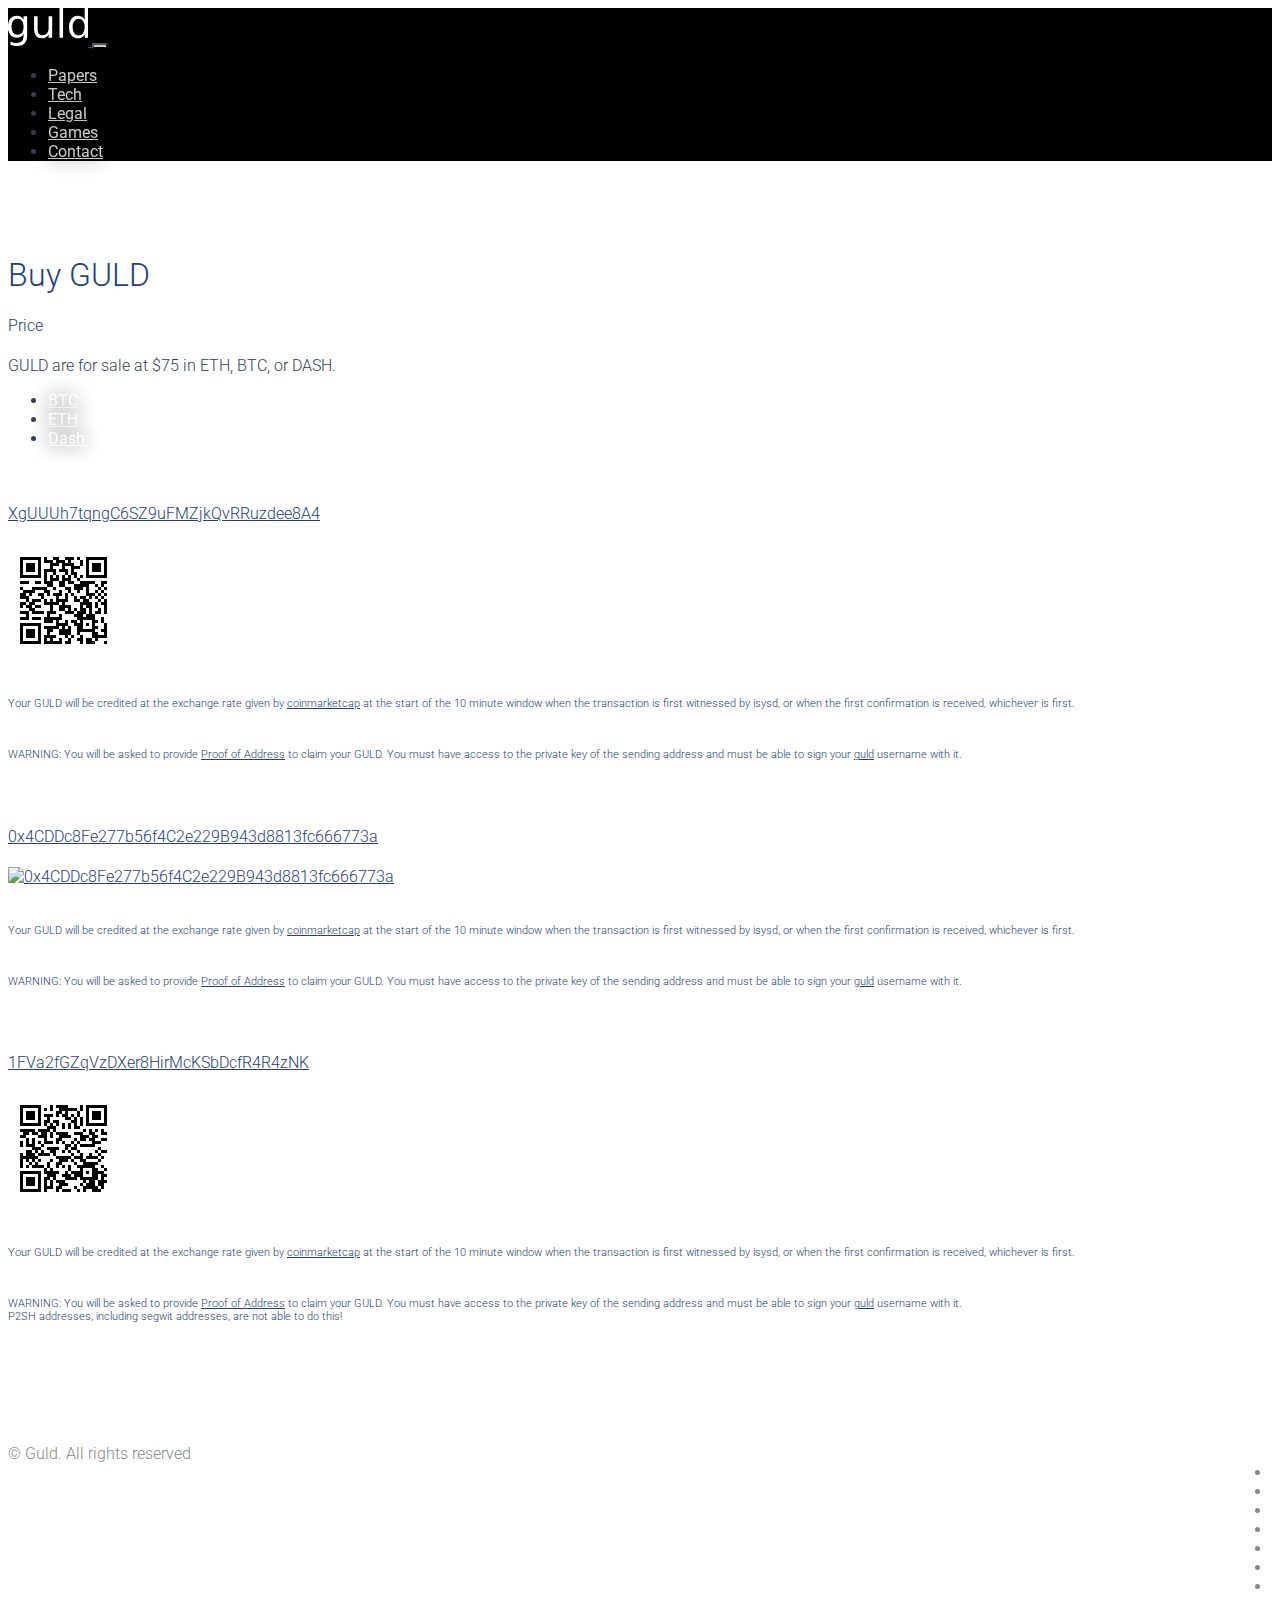
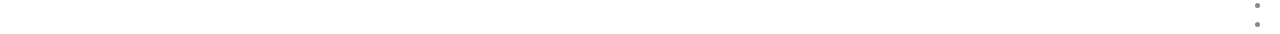
==== buy.html @ cb51aef7 "draft buy" ====
<!doctype html>
<html>

<head>
    <meta charset="utf-8">
    <meta http-equiv="X-UA-Compatible" content="IE=edge">
    <meta name="viewport" content="width=device-width, initial-scale=1">
    <!-- The above 3 meta tags *must* come first in the head; any other head content must come *after* these tags -->
    <title>Guld</title>

    <meta property="og:url" content="https://guld.io" />
    <meta property="og:image" content="http://guld.io/img/og.jpg" />
    <meta property="og:title" content="Guld Consortium" />
    <meta property="og:description" content="A new decentralized internet" />

    <!-- favicon -->
    <link rel="icon" href="img/favicon.png">
    <meta name="theme-color" content="#000000">

    <!-- web-fonts -->
    <link href='https://fonts.googleapis.com/css?family=Roboto:100,300,400,700,500' rel='stylesheet' type='text/css'>
    <link rel="stylesheet" href="https://use.fontawesome.com/releases/v5.2.0/css/all.css" integrity="sha384-hWVjflwFxL6sNzntih27bfxkr27PmbbK/iSvJ+a4+0owXq79v+lsFkW54bOGbiDQ" crossorigin="anonymous">

    <!-- bootstrap -->
    <link rel="stylesheet" href="https://maxcdn.bootstrapcdn.com/bootstrap/4.0.0-beta.2/css/bootstrap.min.css" integrity="sha384-PsH8R72JQ3SOdhVi3uxftmaW6Vc51MKb0q5P2rRUpPvrszuE4W1povHYgTpBfshb" crossorigin="anonymous">

    <!-- style css -->
    <link href="css/style.css" rel="stylesheet">

    <!-- HTML5 shiv and Respond.js for IE8 support of HTML5 elements and media queries -->
    <!-- WARNING: Respond.js doesn't work if you view the page via file:// -->
    <!--[if lt IE 9]>
    <script src="https://oss.maxcdn.com/html5shiv/3.7.2/html5shiv.min.js"></script>
    <script src="https://oss.maxcdn.com/respond/1.4.2/respond.min.js"></script>
    <![endif]-->

    <!-- chrome app -->
    <!-- <link rel="chrome-webstore-item" href="https://chrome.google.com/webstore/detail/fggohbjlmjldccoelobkepngbkkebefi"> -->
</head>

<body id="page-top" data-spy="scroll" data-target=".navbar" data-offset="70">
    <nav class="navbar sticky-top navbar-expand-sm navbar-light">
        <a class="navbar-brand" href="#page-top">
            <img id="logo" src="img/logo.svg" class="img-responsive" alt="Guld">
        </a>
        <button class="navbar-toggler" type="button" data-toggle="collapse" data-target="#navbarNav" aria-controls="navbarNav" aria-expanded="false" aria-label="Toggle navigation">
	    <span class="navbar-toggler-icon"></span>
	   </button>
        <div class="collapse navbar-collapse" id="navbarNav">
            <ul class="navbar-nav ml-auto">
                <li class="nav-item">
                    <a class="nav-link" href="https://guld.info">Papers</a>
                </li>
                <li class="nav-item">
                    <a class="nav-link" href="https://guld.tech">Tech</a>
                </li>
                <li class="nav-item">
                    <a class="nav-link" href="https://guld.legal">Legal</a>
                </li>
                <li class="nav-item">
                    <a class="nav-link" href="https://guld.gg">Games</a>
                </li>
                <!--                <li class="nav-item">
		    <a class="nav-link" href="#section-about">About</a>
		</li>   
		<li class="nav-item">
		    <a class="nav-link" href="#section-erc20">GULD ERC20</a>
		</li>                             
	       <li class="nav-item">
		    <a class="nav-link" href="#section-team">Team</a>
		</li>-->
                <li class="nav-item">
                    <a class="nav-link" href="#section-contact">Contact</a>
                </li>
            </ul>
        </div>
    </nav>

    <div class="container-fluid">

        <section id="section-buy" class="section-wrapper mf">
            <div class="container">

                <div class="row row-offcanvas row-offcanvas-left">
                    <div class="col">
                        <h1>Buy GULD</h1>
                        <h4 id="price" data-toggle="tooltip">Price</h4>
                        <p>GULD are for sale at $75 in ETH, BTC, or DASH.</p>

                        <ul class="nav nav-tabs">
                            <li class="nav-item">
                                <a class="nav-link active show" data-toggle="tab" href="#buywbtc">BTC</a>
                            </li>
                            <li class="nav-item">
                                <a class="nav-link" data-toggle="tab" href="#buyweth">ETH</a>
                            </li>
                            <li class="nav-item">
                                <a class="nav-link" data-toggle="tab" href="#buywdash">Dash</a>
                            </li>
                        </ul>
                        <div id="myTabContent" class="tab-content">
                            <div class="tab-pane fade" id="buywdash">
                                <br>
                                <div class="card bg-secondary">
                                    <a href="dash://XgUUUh7tqngC6SZ9uFMZjkQvRRuzdee8A4">
                                        <div class="card-block">
                                            <h4 class="card-title">XgUUUh7tqngC6SZ9uFMZjkQvRRuzdee8A4</h4>
                                        </div>
                                        <div class="text-center mt-3">
                                            <img src="img/dash.png" alt="XgUUUh7tqngC6SZ9uFMZjkQvRRuzdee8A4" class="card-img-top">
                                        </div>
                                    </a>
                                    <div class="card-block">
                                        <h6 class="card-title alert-success"><br>Your GULD will be credited at the exchange rate given by <a href="https://coinmarketcap.com" target="_blank">coinmarketcap</a> at the start of the 10 minute window when the transaction is first witnessed by isysd, or when the first confirmation is received, whichever is first.</h6>
                                        <h6 class="card-title alert-danger"><br>WARNING: You will be asked to provide <a href="proof-of-address.html">Proof of Address</a> to claim your GULD. You must have access to the private key of the sending address and must be able to sign your <a href="https://guld.io">guld</a> username with it.</h6>
                                    </div>
                                </div>
                            </div>
                            <div class="tab-pane fade" id="buyweth">
                                <br>
                                <div class="card bg-secondary">
                                    <a href="ethereum://0x4CDDc8Fe277b56f4C2e229B943d8813fc666773a">
                                        <div class="card-block">
                                            <h4 class="card-title">0x4CDDc8Fe277b56f4C2e229B943d8813fc666773a</h4>
                                        </div>
                                        <div class="text-center mt-3">
                                            <img src="img/eth.png" alt="0x4CDDc8Fe277b56f4C2e229B943d8813fc666773a" class="card-img-top">
                                        </div>
                                    </a>
                                    <div class="card-block">
                                        <h6 class="card-title alert-success"><br>Your GULD will be credited at the exchange rate given by <a href="https://coinmarketcap.com" target="_blank">coinmarketcap</a> at the start of the 10 minute window when the transaction is first witnessed by isysd, or when the first confirmation is received, whichever is first.</h6>
                                        <h6 class="card-title alert-danger"><br>WARNING: You will be asked to provide <a href="proof-of-address.html">Proof of Address</a> to claim your GULD. You must have access to the private key of the sending address and must be able to sign your <a href="https://guld.io">guld</a> username with it.</h6>
                                    </div>
                                </div>
                            </div>
                            <div class="tab-pane fade active show" id="buywbtc">
                                <br>
                                <div class="card bg-secondary">
                                    <a href="bitcoin://1FVa2fGZqVzDXer8HirMcKSbDcfR4R4zNK">
                                        <div class="card-block">
                                            <h4 class="card-title">1FVa2fGZqVzDXer8HirMcKSbDcfR4R4zNK</h4>
                                        </div>
                                        <div class="text-center mt-3">
                                            <img src="img/btc.png" alt="1FVa2fGZqVzDXer8HirMcKSbDcfR4R4zNK" class="card-img-top">
                                        </div>
                                    </a>
                                    <div class="card-block">
                                        <h6 class="card-title alert-success"><br>Your GULD will be credited at the exchange rate given by <a href="https://coinmarketcap.com" target="_blank">coinmarketcap</a> at the start of the 10 minute window when the transaction is first witnessed by isysd, or when the first confirmation is received, whichever is first.</h6>
                                        <h6 class="card-title alert-danger"><br>WARNING: You will be asked to provide <a href="proof-of-address.html">Proof of Address</a> to claim your GULD. You must have access to the private key of the sending address and must be able to sign your <a href="https://guld.io">guld</a> username with it.<br>P2SH addresses, including segwit addresses, are not able to do this!</h6>
                                    </div>
                                </div>
                            </div>
                        </div>
                    </div>
                </div>
        </section>

        <footer class="footer">
            <div class="row">
                <div class="col-12">
                    <div class="copytext">&copy; Guld. All rights reserved</div>
                    <ul class="list-inline enhance">
                        <li class="list-inline-item">
                            <a href="https://t.me/guldblocktree">
                                <i class="fab fa-telegram-plane"></i>
                            </a>
                        </li>
                        <li class="list-inline-item">
                            <a href="https://github.com/guldcoin">
                                <i class="fab fa-github"></i>
                            </a>
                        </li>
                        <li class="list-inline-item">
                            <a href="https://bitbucket.org/guld">
                                <i class="fab fa-bitbucket"></i>
                            </a>
                        </li>
                        <li class="list-inline-item">
                            <a href="https://www.facebook.com/guldblocktree">
                                <i class="fab fa-facebook-f"></i>
                            </a>
                        </li>
                        <li class="list-inline-item">
                            <a href="https://twitter.com/guldcoin">
                                <i class="fab fa-twitter"></i>
                            </a>
                        </li>
                        <li class="list-inline-item">
                            <a href="https://www.reddit.com/r/guldblocktree/">
                                <i class="fab fa-reddit"></i>
                            </a>
                        </li>
                        <li class="list-inline-item">
                            <a href="https://www.youtube.com/channel/UClVwx_qNPp1UmQEjabZWK5A">
                                <i class="fab fa-youtube"></i>
                            </a>
                        </li>
                        <li class="list-inline-item">
                            <a href="https://www.twitch.tv/guldblocktree">
                                <i class="fab fa-twitch"></i>
                            </a>
                        </li>
                        <li class="list-inline-item">
                            <a href="https://www.instagram.com/guld.io/">
                                <i class="fab fa-instagram"></i>
                            </a>
                        </li>
                    </ul>
                </div>
            </div>
        </footer>
        <!-- .footer -->
    </div>

    <!-- jquery -->
    <script src="js/jquery-2.1.4.min.js"></script>
    <script src="https://cdnjs.cloudflare.com/ajax/libs/popper.js/1.12.3/umd/popper.min.js" integrity="sha384-vFJXuSJphROIrBnz7yo7oB41mKfc8JzQZiCq4NCceLEaO4IHwicKwpJf9c9IpFgh" crossorigin="anonymous"></script>
    <script src="https://maxcdn.bootstrapcdn.com/bootstrap/4.0.0-beta.2/js/bootstrap.min.js" integrity="sha384-alpBpkh1PFOepccYVYDB4do5UnbKysX5WZXm3XxPqe5iKTfUKjNkCk9SaVuEZflJ" crossorigin="anonymous"></script>
    <!-- javascript -->
    <script src="https://cdnjs.cloudflare.com/ajax/libs/prefixfree/1.0.7/prefixfree.min.js"></script>
    <script defer src="https://use.fontawesome.com/releases/v5.0.2/js/all.js"></script>
    <script src="js/script.js"></script>
    <!-- global site tag (gtag.js) - google analytics -->
    <script async src="https://www.googletagmanager.com/gtag/js?id=UA-114107562-1"></script>
    <script>
        window.dataLayer = window.dataLayer || [];
        function gtag() {
            dataLayer.push(arguments);
        }
        gtag('js', new Date());
        gtag('config', 'UA-114107562-1');
    </script>
</body>

</html>
---- css/style.css ----
/*
Template Name: GuldIO
Description: HTML5 / CSS3 One Page
Version: 1.0
Author: Chriss Mejía & Rio Myers
Website: https://chrissmejia.com & https://riomyers.com
*/
body {
    font-family: 'Roboto', sans-serif;
    color: #353e55;
    font-weight: 300;
}

h1,h2,h3,h4,h5,h6 {
    color: #264175;
    font-weight: 300;
}

h3 {
    margin-bottom: 1rem;
}

.btn-primary {
    color: #fff;
    background-color: #274175;
    border-color: #3b4a5a;
}

a {
    color: #274175;
}
a:hover{text-decoration: none;}

#section-gw a {
	color: #000;
	font-weight: bold;
}

#section-gw a:hover {color: #274175;}

#section-gw span{color: darkblue;}

.btn:hover{cursor: pointer;}

.btn:focus{box-shadow: none;}

.mf{margin-top: 7px;}

pre {
	background-color: #f7f7f7;
	box-shadow: 0 2px 4px rgba(0,0,0,.15),0 0 3px rgba(0,0,0,.15);
	padding: .99em;
	overflow-x: auto;
	white-space: pre;
	font-size: .95em;
	line-height: 1.8em;
}


code{
	background-color: #f7f7f7;
	padding: .2em;	
}

span.typed-cursor {
    font-size: 4.4rem;
    color: #fff;
    animation: blink-animation 1s steps(3, start) infinite;
}

@keyframes blink-animation {
    to {
        visibility: hidden;
    }
}

.header {
	height: 100vh;
	min-height: 100%;
    width: 100%;
    z-index: 9;
    margin-top: -4rem;
    background: url("../img/bg.png") no-repeat center center fixed;
    background-color: #000;
}

.guld{    
	height: 10rem;
    margin: 2rem 0 1.4rem;
}

.navbar {
    background: url("../img/bg.png") no-repeat center center fixed;
    background-color: #000;
}

.navbar-light .navbar-toggler {
    background: rgba(251, 251, 251, 0.8);
}

.navbar #logo {
    width: 5rem;
}

.header #ico {
    opacity: 0.9;
    height: 10rem;
    display: block;
    margin: 0 auto;
}

.header .text {
    color: #fff;
    font-size: 2rem;
    margin-bottom: 2rem;
    text-shadow: 0 0 10px rgba(0, 0, 0, 0.8);
}

.header .description {
    color: #fff;
    font-size: 1.4rem;
    margin: 2rem 0 1.4rem 0;
    text-shadow: 0 0 10px rgba(0, 0, 0, 0.8);
}

.header #welcome {
	position: absolute;
	top: 50%;
	left: 50%;
	transform: translate(-50%, -50%);	
    text-align: center;
}

.header #welcome .btn {
    color: #ffffff;
    background-color: initial;
    border-color: #ffffff;
}

#social {
    position: absolute;
    bottom: 0;
    width: 100%;
    text-align: center;
}

#social a {
    font-size: 1.6rem;
    width: 3rem;
    height: 3rem;
    display: inline-flex;
    border: 2px #ababab solid;
    border-radius: 50%;
    margin: 1rem;
    padding: 0.6rem;
    color: #ababab;
    top: 0;
    position: relative;
    animation: social-show 1s;
}

#social a:hover,
#social a:active {
    color: #d1d1d1;
    border: 2px #d1d1d1 solid;
}

@keyframes social-show {
    from {
        top: 8rem;
        opacity: 0;
    }
    to {
        top: 0;
        opacity: 1;
    }
}

#social #telegram {
    padding: 0.6rem 0.5rem;
}

#social #facebook {
    padding: 0.6rem 0.9rem;
}

#read_seminar {
    margin-top: 4rem;
}

.seminar-countdown {
    text-align: center;
    font-size: 2rem;
    color: #fff;
    font-weight: 400;
    opacity: 0.9;
    height: 4rem;
    display: inline-block;
}

.seminar-countdown .time {
    border-radius: 5px;
    box-shadow: 0 0 10px 0 rgba(0, 0, 0, 0.5);
    display: inline-block;
    text-align: center;
    position: relative;
    height: 8rem;
    width: 6rem;
    perspective: 479px;
    backface-visibility: hidden;
    transform: translateZ(0);
    transform: translate3d(0, 0, 0);
}

.seminar-countdown .count {
    background: #202020;
    color: #f8f8f8;
    display: block;
    font-family: 'Oswald', sans-serif;
    font-size: 3.3rem;
    line-height: 2.4em;
    overflow: hidden;
    position: absolute;
    text-align: center;
    text-shadow: 0 0 10px rgba(0, 0, 0, 0.8);
    top: 0;
    width: 100%;
    transform: translateZ(0);
    transform-style: flat;
}

.seminar-countdown .count.top {
    border-top: 1px solid rgba(255, 255, 255, 0.2);
    border-bottom: 1px solid rgba(255, 255, 255, 0.1);
    border-radius: 5px 5px 0 0;
    height: 50%;
    transform-origin: 50% 100%;
}

.seminar-countdown .count.bottom {
    background-image: linear-gradient(rgba(255, 255, 255, 0.1), transparent);
    border-top: 1px solid #000;
    border-bottom: 1px solid #000;
    border-radius: 0 0 5px 5px;
    line-height: 0;
    height: 50%;
    top: 50%;
    transform-origin: 50% 0;
}

.seminar-countdown {
    color: #fff;
    font-weight: 400;
    margin-bottom: 11rem;
}

.seminar-countdown h1 {
    color: #fff;
    text-shadow: 0 0 10px rgba(0, 0, 0, 0.8);
}

.seminar-countdown .label {
    font-weight: 500;
    text-shadow: 0 1px 0 #010101;
    margin-top: 5px;
    display: block;
    position: absolute;
    top: 8rem;
    width: 100%;
    color: #fff;
}

/* Animation start */
.seminar-countdown .count.curr.top {
    transform: rotateX(0deg);
    z-index: 3;
}

.seminar-countdown .count.next.bottom {
    transform: rotateX(90deg);
    z-index: 2;
}

/* Animation end */
.seminar-countdown .flip .count.curr.top {
    transition: all 250ms ease-in-out;
    transform: rotateX(-90deg);
}

.seminar-countdown .flip .count.next.bottom {
    transition: all 250ms ease-in-out 250ms;
    transform: rotateX(0deg);
}

a.nav-link {
    color: #fff !important;
    font-weight: 400;
    text-shadow: 0 0 20px #000000;
    opacity: 0.8;
}

.navbar-light .navbar-nav .active>.nav-link,
.navbar-light .navbar-nav .nav-link.active,
.navbar-light .navbar-nav .nav-link.show,
.navbar-light .navbar-nav .show>.nav-link {
    color: #fff;
    font-weight: 500;
    opacity: 1;
}

.section-title h1 {
    margin: 0 0 3rem 0;
    text-align: center;
    font-size: 2.6rem;
    line-height: 1.2em;
    font-weight: 300;
}

.gray-bg {
    background-color: #f0f1f3;
    border-top: 1px solid #eeeeee;
    border-bottom: 1px solid #eeeeee;
}

.container-fluid {
    padding: 0;
    margin: -0.4rem 0 0 0;
}

section {
    padding: 4rem 0;
}

.team {
    text-align: center;
}

.team .thumbnail {
    padding: 0;
    background-color: transparent;
    border: 0;
    margin-bottom: 2rem;
}

.team .thumbnail a:hover {
    text-decoration: none;
}

.team .thumbnail .website {
    display: none;
}

.team .thumbnail:hover .website {
    display: block;
}

.team .thumbnail .website .title {
    display: block;
}

.team .thumbnail:hover .title {
    display: none;
}

.thumbnail img {
    object-fit: cover;
    height: 10rem;
    width: 10rem;
    border-radius: 50%;
}

.thumbnail h3 {
    font-size: 16px;
    font-weight: bold;
    text-transform: uppercase;
    padding: 10px 0;
}

.thumbnail h3 small {
    font-size: 0.8rem;
    margin: 0.4rem 0;
    color: #888;
    display: block;
    font-weight: normal;
}

.team .thumbnail h3 a {
    font-size: 0.6rem;
    color: #C0C0C0;
}

.list-group {
    width: 100%;
    padding: 0 1rem;
}

.list-group button span {
    float: right;
}

.badge-primary {
    border: #c5c5c5 1px solid;
    color: #c5c5c5;
    font-weight: 400;
    background: none;
}

#section-network img {
    height: 3rem;
    margin: 3rem;
}

#section-contact {
    text-align: center;
}

#section-contact form {
    display: inline-block;
}

#section-seminar h1 {
    margin: 0 0 1rem 0;
}

#section-seminar b {
    font-weight: 500;
}

#section-seminar p {
    margin-bottom: 0.4rem;
}

#section-seminar #seminar-description {
    margin: 0 0 1.4rem 0;
}

#section-seminar .schedule ul {
    padding: 0 2rem 0 0;
    border-right: 2px solid #ddd;
}

#section-seminar .schedule ul li {
    list-style-type: none;
    position: relative;
    margin: 0 auto;
    padding-top: 1.9rem;
}

#section-seminar .schedule ul li:first-child {
    padding-top: 0;
}

#section-seminar .schedule ul li .mu-single-event {
    background-color: #fff;
    box-shadow: 0 0 16px 0 rgba(32, 32, 47, 0.16);
    position: relative;
    top: 0;
    width: 100%;
    padding: 1rem;
    text-align: left;
}

#section-seminar .schedule ul li .mu-single-event::before {
    content: '';
    position: absolute;
    top: 23px;
    width: 0;
    height: 0;
    right: -15px;
    border-style: solid;
    border-width: 8px 0 8px 16px;
    border-color: transparent transparent transparent #fff;
}

#section-seminar .schedule ul li .mu-event-time::after {
    content: '';
    position: absolute;
    right: -3.6rem;
    top: 1.2rem;
    transform: translateX(-50%);
    height: 24px;
    width: 24px;
    border-radius: 50%;
    background: #ddd;
}

#section-seminar .schedule ul li .mu-event-time {
    color: #367bc7;
    text-align: right;
    font-weight: 600;
}

#section-seminar .schedule ul li .topic {
    text-align: right;
    font-weight: 400;
    color: #586171;
}

#section-seminar .clarify {
    font-size: 0.8rem;
}

#section-seminar .details {
    padding-left: 1.4rem;
}

#section-seminar .thumbnail img {
    height: 6rem;
    width: 6rem;
    margin-right: 2rem;
}

#section-seminar .thumbnail .caption {
    display: inline-block;
    top: 0.7rem;
    position: relative;
}

.footer {
    padding: 2rem 0;
    font-size: 1rem;
    color: #888888;
}

.footer ul {
    margin: 0;
    float: right;
}

.footer .row {
    margin: 0;
}

:root {
    --msg-content-height: 16.75rem;
    --msg-spacing: 1rem;
    --msg1-height: 2.5rem;
    --msg2-height: 2rem;
    --msg3-height: 2.5rem;
    --msg4-height: 2rem;
    --msg5-height: 2rem;
    --msg6-height: 2.25rem;
}

.msg {
    padding: 0.6rem;
    border-radius: 0.4rem;
}

.msg-send {
    position: absolute;
    animation-iteration-count: 1;
    animation-duration: 8s;
    animation-fill-mode: forwards;
    background-color: #828483;
    color: white;
    text-align: left;
    margin-right: 64px;
}

.msg-send::after {
    content: "";
    background: url("../img/ico_gai.png");
    width: 44px;
    height: 44px;
    display: block;
    position: absolute;
    top: 0;
    right: -3.4rem;
}

.msg-receive {
    position: absolute;
    animation-iteration-count: 1;
    animation-duration: 8s;
    background-color: #3b8fab;
    color: #ffffff;
    animation-fill-mode: forwards;
    text-align: right;
    margin-left: 64px;
}

.msg-receive::before {
    content: "";
    background: url("../img/ico_user.png");
    width: 44px;
    height: 44px;
    display: block;
    position: absolute;
    top: 0;
    left: -3.4rem;
}

.msg-container {
    width: 100%;
    max-width: 28em;
    position: relative;
    margin: 0 auto;
}

.msg-content {
    height: var(--msg-content-height);
}

/*Animation Names*/

#msg1 {
    animation-name: msg1;
}

#msg2 {
    animation-name: msg2;
}

#msg3 {
    animation-name: msg3;
}

#msg4 {
    animation-name: msg4;
}

#msg5 {
    animation-name: msg5;
}

#msg6 {
    animation-name: msg6;
}

/*Key Frames*/

@keyframes msg1 {
    0% {
        top: calc(var(--msg-content-height) - var(--msg1-height));
        left: -4em;
        transform: scale(0);
    }
    5% {
        top: calc(var(--msg-content-height) - var(--msg1-height));
        left: 0;
        transform: scale(1);
    }
    12% {
        top: calc(var(--msg-content-height) - var(--msg1-height));
    }
    17% {
        top: calc(var(--msg-content-height) - var(--msg1-height) - var(--msg-spacing) - var(--msg2-height));
    }
    30% {
        top: calc(var(--msg-content-height) - var(--msg1-height) - var(--msg-spacing) - var(--msg2-height));
    }
    35% {
        top: calc(var(--msg-content-height) - var(--msg1-height) - var(--msg-spacing) - var(--msg2-height) - var(--msg-spacing) - var(--msg3-height));
    }
    49% {
        top: calc(var(--msg-content-height) - var(--msg1-height) - var(--msg-spacing) - var(--msg2-height) - var(--msg-spacing) - var(--msg3-height));
    }
    54% {
        top: calc(var(--msg-content-height) - var(--msg1-height) - var(--msg-spacing) - var(--msg2-height) - var(--msg-spacing) - var(--msg3-height) - var(--msg-spacing) - var(--msg4-height));
    }
    70% {
        top: calc(var(--msg-content-height) - var(--msg1-height) - var(--msg-spacing) - var(--msg2-height) - var(--msg-spacing) - var(--msg3-height) - var(--msg-spacing) - var(--msg4-height));
    }
    75% {
        top: calc(var(--msg-content-height) - var(--msg1-height) - var(--msg-spacing) - var(--msg2-height) - var(--msg-spacing) - var(--msg3-height) - var(--msg-spacing) - var(--msg4-height) - var(--msg-spacing) - var(--msg5-height));
    }
    95% {
        top: calc(var(--msg-content-height) - var(--msg1-height) - var(--msg-spacing) - var(--msg2-height) - var(--msg-spacing) - var(--msg3-height) - var(--msg-spacing) - var(--msg4-height) - var(--msg-spacing) - var(--msg5-height));
    }
    100% {
        top: 0;
        left: 0;
    }
}

@keyframes msg2 {
    0% {
        top: calc(var(--msg-content-height) - var(--msg2-height));
        right: 0;
        transform: scale(0);
        opacity: 0;
    }
    12% {
        top: calc(var(--msg-content-height) - var(--msg2-height));
        right: -4em;
        transform: scale(0);
    }
    17% {
        top: calc(var(--msg-content-height) - var(--msg2-height));
        right: 0;
        transform: scale(1);
        opacity: 1;
    }
    30% {
        top: calc(var(--msg-content-height) - var(--msg2-height));
    }
    35% {
        top: calc(var(--msg-content-height) - var(--msg2-height) - var(--msg-spacing) - var(--msg3-height));
    }
    49% {
        top: calc(var(--msg-content-height) - var(--msg2-height) - var(--msg-spacing) - var(--msg3-height));
    }
    54% {
        top: calc(var(--msg-content-height) - var(--msg2-height) - var(--msg-spacing) - var(--msg3-height) - var(--msg-spacing) - var(--msg4-height));
    }
    70% {
        top: calc(var(--msg-content-height) - var(--msg2-height) - var(--msg-spacing) - var(--msg3-height) - var(--msg-spacing) - var(--msg4-height));
    }
    75% {
        top: calc(var(--msg-content-height) - var(--msg2-height) - var(--msg-spacing) - var(--msg3-height) - var(--msg-spacing) - var(--msg4-height) - var(--msg-spacing) - var(--msg5-height));
        right: 0;
    }
    95% {
        top: calc(var(--msg-content-height) - var(--msg2-height) - var(--msg-spacing) - var(--msg3-height) - var(--msg-spacing) - var(--msg4-height) - var(--msg-spacing) - var(--msg5-height));
    }
    100% {
        top: calc(var(--msg-content-height) - var(--msg2-height) - var(--msg-spacing) - var(--msg3-height) - var(--msg-spacing) - var(--msg4-height) - var(--msg-spacing) - var(--msg5-height) - var(--msg-spacing) - var(--msg6-height));
        right: 0;
    }
}

@keyframes msg3 {
    0% {
        top: calc(var(--msg-content-height) - var(--msg3-height));
        left: -4em;
        opacity: 0;
        transform: scale(0);
    }
    30% {
        top: calc(var(--msg-content-height) - var(--msg3-height));
        opacity: 0;
        transform: scale(0);
    }
    35% {
        top: calc(var(--msg-content-height) - var(--msg3-height));
        left: 0;
        transform: scale(1);
        opacity: 1;
    }
    49% {
        top: calc(var(--msg-content-height) - var(--msg3-height));
    }
    54% {
        top: calc(var(--msg-content-height) - var(--msg3-height) - var(--msg-spacing) - var(--msg4-height));
    }
    70% {
        top: calc(var(--msg-content-height) - var(--msg3-height) - var(--msg-spacing) - var(--msg4-height));
    }
    75% {
        top: calc(var(--msg-content-height) - var(--msg3-height) - var(--msg-spacing) - var(--msg4-height) - var(--msg-spacing) - var(--msg5-height));
        left: 0;
    }
    95% {
        top: calc(var(--msg-content-height) - var(--msg3-height) - var(--msg-spacing) - var(--msg4-height) - var(--msg-spacing) - var(--msg5-height));
    }
    100% {
        top: calc(var(--msg-content-height) - var(--msg3-height) - var(--msg-spacing) - var(--msg4-height) - var(--msg-spacing) - var(--msg5-height) - var(--msg-spacing) - var(--msg6-height));
        left: 0;
    }
}

@keyframes msg4 {
    0% {
        top: calc(var(--msg-content-height) - var(--msg4-height));
        right: -4em;
        opacity: 0;
        transform: scale(0);
    }
    49% {
        top: calc(var(--msg-content-height) - var(--msg4-height));
        right: -4em;
        opacity: 0;
        transform: scale(0);
    }
    54% {
        top: calc(var(--msg-content-height) - var(--msg4-height));
        right: 0;
        transform: scale(1);
        opacity: 1;
    }
    70% {
        top: calc(var(--msg-content-height) - var(--msg4-height));
    }
    75% {
        top: calc(var(--msg-content-height) - var(--msg4-height) - var(--msg-spacing) - var(--msg5-height));
        right: 0;
    }
    95% {
        top: calc(var(--msg-content-height) - var(--msg4-height) - var(--msg-spacing) - var(--msg5-height));
    }
    100% {
        top: calc(var(--msg-content-height) - var(--msg4-height) - var(--msg-spacing) - var(--msg5-height) - var(--msg-spacing) - var(--msg6-height));
        right: 0;
    }
}

@keyframes msg5 {
    0% {
        top: calc(var(--msg-content-height) - var(--msg5-height));
        left: -4em;
        opacity: 0;
        transform: scale(0);
    }
    70% {
        top: calc(var(--msg-content-height) - var(--msg5-height));
        left: -4em;
        opacity: 0;
        transform: scale(0);
    }
    75% {
        top: calc(var(--msg-content-height) - var(--msg5-height));
        left: 0;
        transform: scale(1);
        opacity: 1;
    }
    95% {
        top: calc(var(--msg-content-height) - var(--msg5-height));
    }
    100% {
        top: calc(var(--msg-content-height) - var(--msg5-height) - var(--msg-spacing) - var(--msg6-height));
        left: 0;
        transform: scale(1);
        opacity: 1;
    }
}

@keyframes msg6 {
    0% {
        top: calc(var(--msg-content-height) - var(--msg6-height));
        right: -4em;
        opacity: 0;
        transform: scale(0);
    }
    95% {
        top: calc(var(--msg-content-height) - var(--msg6-height));
        right: 0;
        opacity: 0;
        transform: scale(0);
    }
    100% {
        top: calc(var(--msg-content-height) - var(--msg6-height));
        right: 0em;
        opacity: 1;
        transform: scale(1);
    }
}

@media screen and (max-width: 48em) {
	#section-network img {margin: 2rem;}
    #read_seminar {
        margin-top: 3rem;
    }
    .seminar-countdown .time {
        height: 7rem;
        width: 5rem;
    }
    .seminar-countdown .count {
        font-size: 2.4rem;
        line-height: 7rem
    }
    .seminar-countdown .label {
        font-size: 0.8em;
        top: 7.4rem;
    }
}

@media screen and (max-width: 28rem) {
    .header .text {
        font-size: 2rem;
    }
    .header .description {
        font-size: 1rem;
    }
    .section-title h1 {
        font-size: 2rem;
        margin: 0 0 2rem 0;
    }
    #team {
        margin-bottom: -3rem;
    }
    .badge {
        display: none !important;
    }
    #section-network img {
        margin: 0 2rem 3rem;
        width: 8rem;
        height: auto;
    }
}

@media screen and (max-width: 23.4rem) {
    .seminar-countdown .time {
        height: 70px;
        width: 48px;
    }
    .seminar-countdown .count {
        font-size: 1.5em;
        line-height: 70px;
    }
    .seminar-countdown .label {
        font-size: 0.8em;
        top: 72px;
}
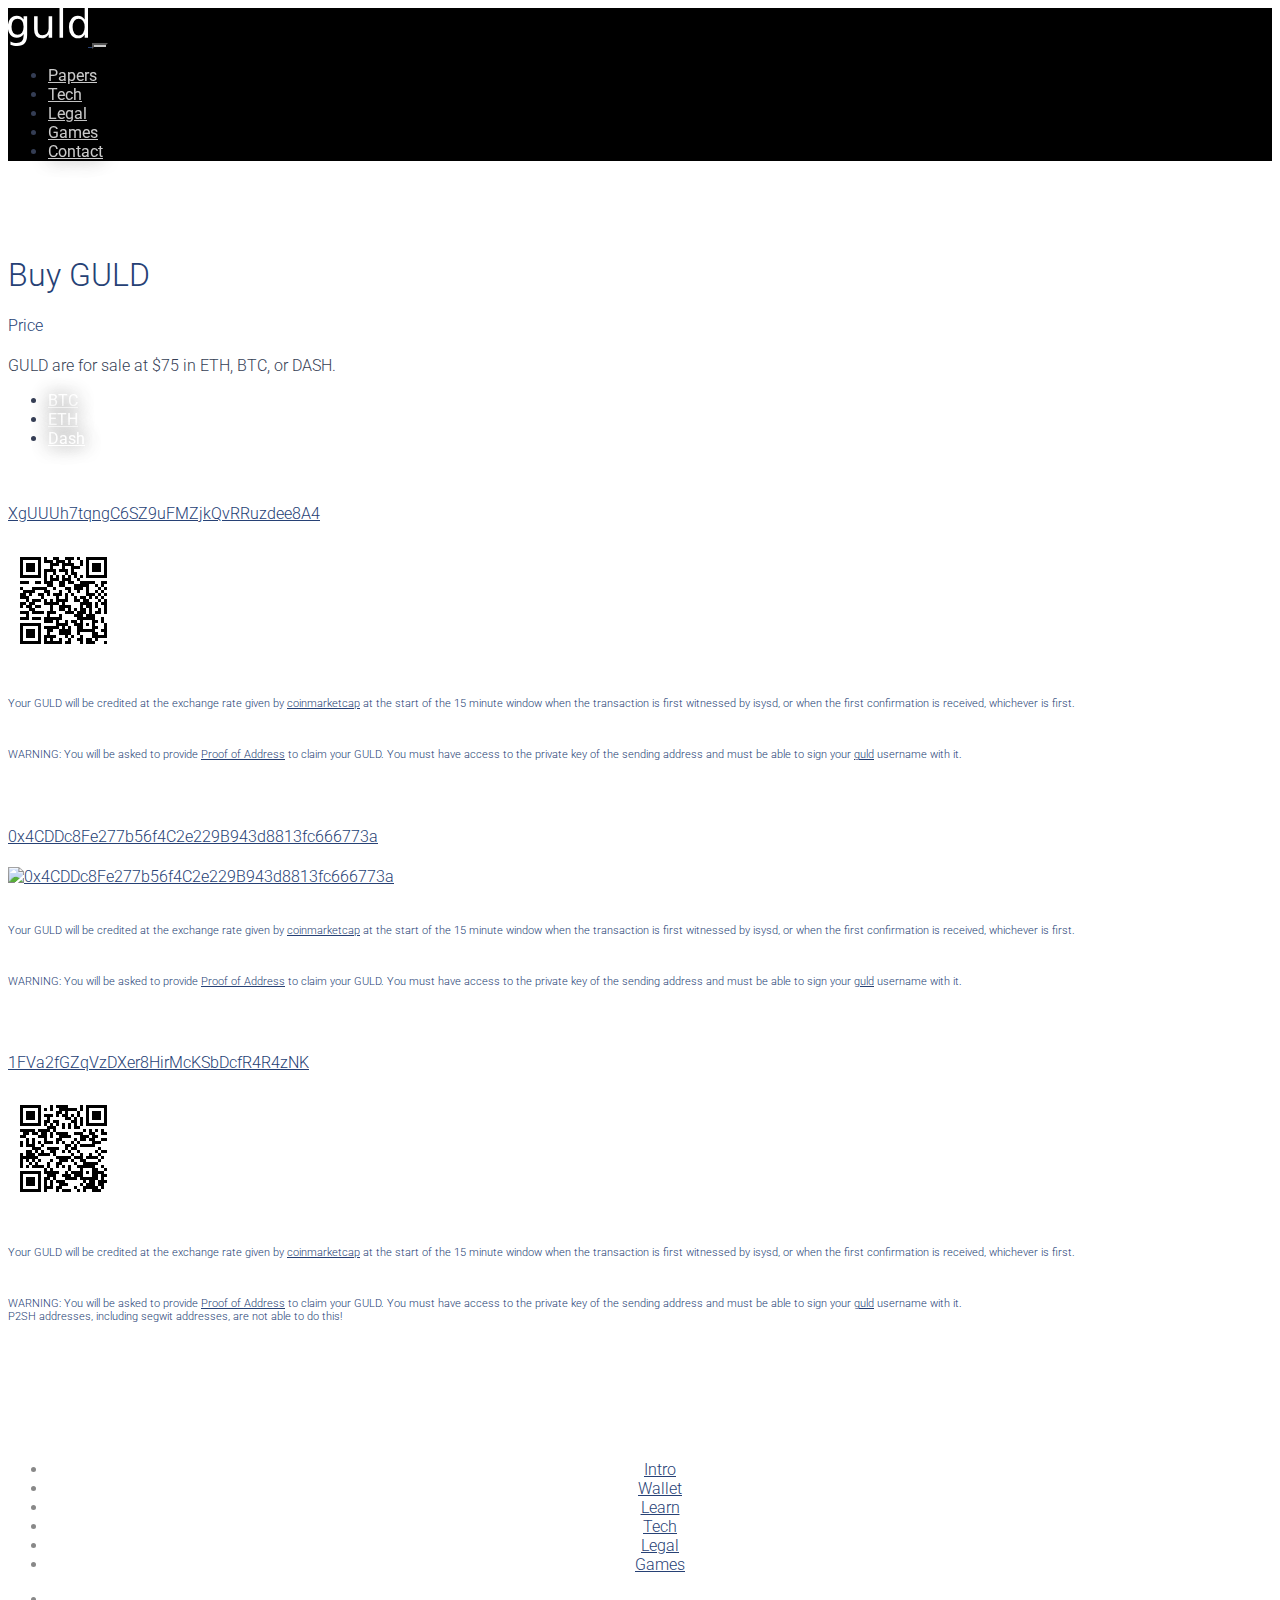
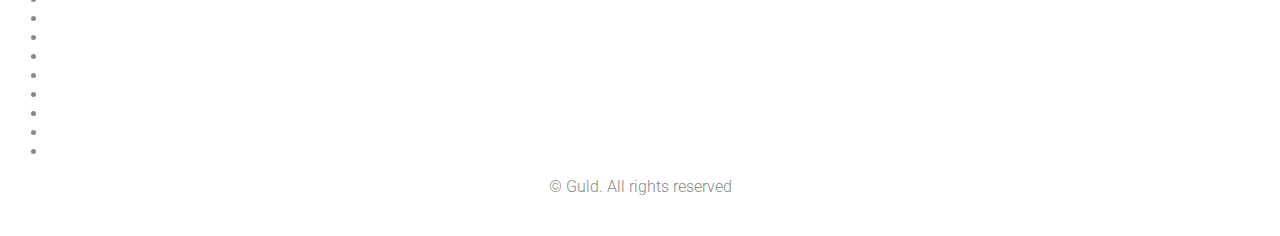
==== commit 877a999c: "no instagram" ====
--- a/buy.html
+++ b/buy.html
@@ -5,7 +5,6 @@
     <meta charset="utf-8">
     <meta http-equiv="X-UA-Compatible" content="IE=edge">
     <meta name="viewport" content="width=device-width, initial-scale=1">
-    <!-- The above 3 meta tags *must* come first in the head; any other head content must come *after* these tags -->
     <title>Guld</title>
 
     <meta property="og:url" content="https://guld.io" />
@@ -111,7 +110,7 @@
                                         </div>
                                     </a>
                                     <div class="card-block">
-                                        <h6 class="card-title alert-success"><br>Your GULD will be credited at the exchange rate given by <a href="https://coinmarketcap.com" target="_blank">coinmarketcap</a> at the start of the 10 minute window when the transaction is first witnessed by isysd, or when the first confirmation is received, whichever is first.</h6>
+                                        <h6 class="card-title alert-success"><br>Your GULD will be credited at the exchange rate given by <a href="https://coinmarketcap.com" target="_blank">coinmarketcap</a> at the start of the 15 minute window when the transaction is first witnessed by isysd, or when the first confirmation is received, whichever is first.</h6>
                                         <h6 class="card-title alert-danger"><br>WARNING: You will be asked to provide <a href="proof-of-address.html">Proof of Address</a> to claim your GULD. You must have access to the private key of the sending address and must be able to sign your <a href="https://guld.io">guld</a> username with it.</h6>
                                     </div>
                                 </div>
@@ -128,7 +127,7 @@
                                         </div>
                                     </a>
                                     <div class="card-block">
-                                        <h6 class="card-title alert-success"><br>Your GULD will be credited at the exchange rate given by <a href="https://coinmarketcap.com" target="_blank">coinmarketcap</a> at the start of the 10 minute window when the transaction is first witnessed by isysd, or when the first confirmation is received, whichever is first.</h6>
+                                        <h6 class="card-title alert-success"><br>Your GULD will be credited at the exchange rate given by <a href="https://coinmarketcap.com" target="_blank">coinmarketcap</a> at the start of the 15 minute window when the transaction is first witnessed by isysd, or when the first confirmation is received, whichever is first.</h6>
                                         <h6 class="card-title alert-danger"><br>WARNING: You will be asked to provide <a href="proof-of-address.html">Proof of Address</a> to claim your GULD. You must have access to the private key of the sending address and must be able to sign your <a href="https://guld.io">guld</a> username with it.</h6>
                                     </div>
                                 </div>
@@ -145,7 +144,7 @@
                                         </div>
                                     </a>
                                     <div class="card-block">
-                                        <h6 class="card-title alert-success"><br>Your GULD will be credited at the exchange rate given by <a href="https://coinmarketcap.com" target="_blank">coinmarketcap</a> at the start of the 10 minute window when the transaction is first witnessed by isysd, or when the first confirmation is received, whichever is first.</h6>
+                                        <h6 class="card-title alert-success"><br>Your GULD will be credited at the exchange rate given by <a href="https://coinmarketcap.com" target="_blank">coinmarketcap</a> at the start of the 15 minute window when the transaction is first witnessed by isysd, or when the first confirmation is received, whichever is first.</h6>
                                         <h6 class="card-title alert-danger"><br>WARNING: You will be asked to provide <a href="proof-of-address.html">Proof of Address</a> to claim your GULD. You must have access to the private key of the sending address and must be able to sign your <a href="https://guld.io">guld</a> username with it.<br>P2SH addresses, including segwit addresses, are not able to do this!</h6>
                                     </div>
                                 </div>
@@ -157,9 +156,28 @@
 
         <footer class="footer">
             <div class="row">
-                <div class="col-12">
-                    <div class="copytext">&copy; Guld. All rights reserved</div>
-                    <ul class="list-inline enhance">
+                <div class="col-12 text-center">
+                    <ul class="list-inline">
+                        <li class="list-inline-item">
+                            <a href="https://guld.io">Intro</a>
+                        </li>
+                        <li class="list-inline-item">
+                            <a href="https://guld.app">Wallet</a>
+                        </li>
+                        <li class="list-inline-item">
+                            <a href="https://guld.info">Learn</a>
+                        </li>
+                        <li class="list-inline-item">
+                            <a href="https://guld.tech">Tech</a>
+                        </li>
+                        <li class="list-inline-item">
+                            <a href="https://guld.legal">Legal</a>
+                        </li>
+                        <li class="list-inline-item">
+                            <a href="https://guld.gg">Games</a>
+                        </li>
+                    </ul>
+                    <ul class="list-inline">
                         <li class="list-inline-item">
                             <a href="https://t.me/guldblocktree">
                                 <i class="fab fa-telegram-plane"></i>
@@ -206,6 +224,7 @@
                             </a>
                         </li>
                     </ul>
+                    <div class="copytext">&copy; Guld. All rights reserved</div>
                 </div>
             </div>
         </footer>
--- a/css/style.css
+++ b/css/style.css
@@ -2,8 +2,8 @@
 Template Name: GuldIO
 Description: HTML5 / CSS3 One Page
 Version: 1.0
-Author: Chriss Mejía & Rio Myers
-Website: https://chrissmejia.com & https://riomyers.com
+Author: Guld & Rio Myers
+Website: https://riomyers.com
 */
 body {
     font-family: 'Roboto', sans-serif;
@@ -16,9 +16,7 @@
     font-weight: 300;
 }
 
-h3 {
-    margin-bottom: 1rem;
-}
+h3 { margin-bottom: 1rem;}
 
 .btn-primary {
     color: #fff;
@@ -27,16 +25,18 @@
 }
 
 a {
-    color: #274175;
-}
+	white-space: normal;
+	color: #274175;
+}
+
 a:hover{text-decoration: none;}
 
-#section-gw a {
+#section-about a, #section-gw a, #section-erc20 a {
 	color: #000;
 	font-weight: bold;
 }
 
-#section-gw a:hover {color: #274175;}
+#section-about a:hover, #section-gw a:hover, #section-erc20 a:hover {color: #274175;}
 
 #section-gw span{color: darkblue;}
 
@@ -45,6 +45,15 @@
 .btn:focus{box-shadow: none;}
 
 .mf{margin-top: 7px;}
+
+.limitWidth{
+	max-width: 70%;
+	margin: 0 auto;
+}
+
+.marginize{
+	padding: 0 2em 0 2em !important;
+}
 
 pre {
 	background-color: #f7f7f7;
@@ -62,6 +71,7 @@
 	padding: .2em;	
 }
 
+
 span.typed-cursor {
     font-size: 4.4rem;
     color: #fff;
@@ -78,8 +88,6 @@
 	height: 100vh;
 	min-height: 100%;
     width: 100%;
-    z-index: 9;
-    margin-top: -4rem;
     background: url("../img/bg.png") no-repeat center center fixed;
     background-color: #000;
 }
@@ -88,6 +96,10 @@
 	height: 10rem;
     margin: 2rem 0 1.4rem;
 }
+
+.gulderc20{font-size: 1.73em;}
+
+.enhance{font-size: 2em;}
 
 .navbar {
     background: url("../img/bg.png") no-repeat center center fixed;
@@ -184,114 +196,6 @@
     padding: 0.6rem 0.9rem;
 }
 
-#read_seminar {
-    margin-top: 4rem;
-}
-
-.seminar-countdown {
-    text-align: center;
-    font-size: 2rem;
-    color: #fff;
-    font-weight: 400;
-    opacity: 0.9;
-    height: 4rem;
-    display: inline-block;
-}
-
-.seminar-countdown .time {
-    border-radius: 5px;
-    box-shadow: 0 0 10px 0 rgba(0, 0, 0, 0.5);
-    display: inline-block;
-    text-align: center;
-    position: relative;
-    height: 8rem;
-    width: 6rem;
-    perspective: 479px;
-    backface-visibility: hidden;
-    transform: translateZ(0);
-    transform: translate3d(0, 0, 0);
-}
-
-.seminar-countdown .count {
-    background: #202020;
-    color: #f8f8f8;
-    display: block;
-    font-family: 'Oswald', sans-serif;
-    font-size: 3.3rem;
-    line-height: 2.4em;
-    overflow: hidden;
-    position: absolute;
-    text-align: center;
-    text-shadow: 0 0 10px rgba(0, 0, 0, 0.8);
-    top: 0;
-    width: 100%;
-    transform: translateZ(0);
-    transform-style: flat;
-}
-
-.seminar-countdown .count.top {
-    border-top: 1px solid rgba(255, 255, 255, 0.2);
-    border-bottom: 1px solid rgba(255, 255, 255, 0.1);
-    border-radius: 5px 5px 0 0;
-    height: 50%;
-    transform-origin: 50% 100%;
-}
-
-.seminar-countdown .count.bottom {
-    background-image: linear-gradient(rgba(255, 255, 255, 0.1), transparent);
-    border-top: 1px solid #000;
-    border-bottom: 1px solid #000;
-    border-radius: 0 0 5px 5px;
-    line-height: 0;
-    height: 50%;
-    top: 50%;
-    transform-origin: 50% 0;
-}
-
-.seminar-countdown {
-    color: #fff;
-    font-weight: 400;
-    margin-bottom: 11rem;
-}
-
-.seminar-countdown h1 {
-    color: #fff;
-    text-shadow: 0 0 10px rgba(0, 0, 0, 0.8);
-}
-
-.seminar-countdown .label {
-    font-weight: 500;
-    text-shadow: 0 1px 0 #010101;
-    margin-top: 5px;
-    display: block;
-    position: absolute;
-    top: 8rem;
-    width: 100%;
-    color: #fff;
-}
-
-/* Animation start */
-.seminar-countdown .count.curr.top {
-    transform: rotateX(0deg);
-    z-index: 3;
-}
-
-.seminar-countdown .count.next.bottom {
-    transform: rotateX(90deg);
-    z-index: 2;
-}
-
-/* Animation end */
-.seminar-countdown .flip .count.curr.top {
-    transition: all 250ms ease-in-out;
-    transform: rotateX(-90deg);
-}
-
-.seminar-countdown .flip .count.next.bottom {
-    transition: all 250ms ease-in-out 250ms;
-    transform: rotateX(0deg);
-}
-
 a.nav-link {
     color: #fff !important;
     font-weight: 400;
@@ -354,12 +258,23 @@
     display: block;
 }
 
+/*
 .team .thumbnail .website .title {
     display: block;
 }
 
 .team .thumbnail:hover .title {
     display: none;
+}
+*/
+
+.teamsocial{
+	position: absolute;
+	left: 40%;
+	transform: translate(-40%);
+	max-width: 70%; 
+	margin: auto; 
+	display: flex;
 }
 
 .thumbnail img {
@@ -418,104 +333,6 @@
     display: inline-block;
 }
 
-#section-seminar h1 {
-    margin: 0 0 1rem 0;
-}
-
-#section-seminar b {
-    font-weight: 500;
-}
-
-#section-seminar p {
-    margin-bottom: 0.4rem;
-}
-
-#section-seminar #seminar-description {
-    margin: 0 0 1.4rem 0;
-}
-
-#section-seminar .schedule ul {
-    padding: 0 2rem 0 0;
-    border-right: 2px solid #ddd;
-}
-
-#section-seminar .schedule ul li {
-    list-style-type: none;
-    position: relative;
-    margin: 0 auto;
-    padding-top: 1.9rem;
-}
-
-#section-seminar .schedule ul li:first-child {
-    padding-top: 0;
-}
-
-#section-seminar .schedule ul li .mu-single-event {
-    background-color: #fff;
-    box-shadow: 0 0 16px 0 rgba(32, 32, 47, 0.16);
-    position: relative;
-    top: 0;
-    width: 100%;
-    padding: 1rem;
-    text-align: left;
-}
-
-#section-seminar .schedule ul li .mu-single-event::before {
-    content: '';
-    position: absolute;
-    top: 23px;
-    width: 0;
-    height: 0;
-    right: -15px;
-    border-style: solid;
-    border-width: 8px 0 8px 16px;
-    border-color: transparent transparent transparent #fff;
-}
-
-#section-seminar .schedule ul li .mu-event-time::after {
-    content: '';
-    position: absolute;
-    right: -3.6rem;
-    top: 1.2rem;
-    transform: translateX(-50%);
-    height: 24px;
-    width: 24px;
-    border-radius: 50%;
-    background: #ddd;
-}
-
-#section-seminar .schedule ul li .mu-event-time {
-    color: #367bc7;
-    text-align: right;
-    font-weight: 600;
-}
-
-#section-seminar .schedule ul li .topic {
-    text-align: right;
-    font-weight: 400;
-    color: #586171;
-}
-
-#section-seminar .clarify {
-    font-size: 0.8rem;
-}
-
-#section-seminar .details {
-    padding-left: 1.4rem;
-}
-
-#section-seminar .thumbnail img {
-    height: 6rem;
-    width: 6rem;
-    margin-right: 2rem;
-}
-
-#section-seminar .thumbnail .caption {
-    display: inline-block;
-    top: 0.7rem;
-    position: relative;
-}
-
 .footer {
     padding: 2rem 0;
     font-size: 1rem;
@@ -523,349 +340,118 @@
 }
 
 .footer ul {
-    margin: 0;
-    float: right;
-}
-
-.footer .row {
-    margin: 0;
-}
-
-:root {
-    --msg-content-height: 16.75rem;
-    --msg-spacing: 1rem;
-    --msg1-height: 2.5rem;
-    --msg2-height: 2rem;
-    --msg3-height: 2.5rem;
-    --msg4-height: 2rem;
-    --msg5-height: 2rem;
-    --msg6-height: 2.25rem;
-}
-
-.msg {
-    padding: 0.6rem;
-    border-radius: 0.4rem;
-}
-
-.msg-send {
-    position: absolute;
-    animation-iteration-count: 1;
-    animation-duration: 8s;
-    animation-fill-mode: forwards;
-    background-color: #828483;
-    color: white;
-    text-align: left;
-    margin-right: 64px;
-}
-
-.msg-send::after {
-    content: "";
-    background: url("../img/ico_gai.png");
-    width: 44px;
-    height: 44px;
-    display: block;
-    position: absolute;
-    top: 0;
-    right: -3.4rem;
-}
-
-.msg-receive {
-    position: absolute;
-    animation-iteration-count: 1;
-    animation-duration: 8s;
-    background-color: #3b8fab;
-    color: #ffffff;
-    animation-fill-mode: forwards;
-    text-align: right;
-    margin-left: 64px;
-}
-
-.msg-receive::before {
-    content: "";
-    background: url("../img/ico_user.png");
-    width: 44px;
-    height: 44px;
-    display: block;
-    position: absolute;
-    top: 0;
-    left: -3.4rem;
-}
-
-.msg-container {
-    width: 100%;
-    max-width: 28em;
-    position: relative;
-    margin: 0 auto;
-}
-
-.msg-content {
-    height: var(--msg-content-height);
-}
-
-/*Animation Names*/
-
-#msg1 {
-    animation-name: msg1;
-}
-
-#msg2 {
-    animation-name: msg2;
-}
-
-#msg3 {
-    animation-name: msg3;
-}
-
-#msg4 {
-    animation-name: msg4;
-}
-
-#msg5 {
-    animation-name: msg5;
-}
-
-#msg6 {
-    animation-name: msg6;
-}
-
-/*Key Frames*/
-
-@keyframes msg1 {
-    0% {
-        top: calc(var(--msg-content-height) - var(--msg1-height));
-        left: -4em;
-        transform: scale(0);
-    }
-    5% {
-        top: calc(var(--msg-content-height) - var(--msg1-height));
-        left: 0;
-        transform: scale(1);
-    }
-    12% {
-        top: calc(var(--msg-content-height) - var(--msg1-height));
-    }
-    17% {
-        top: calc(var(--msg-content-height) - var(--msg1-height) - var(--msg-spacing) - var(--msg2-height));
-    }
-    30% {
-        top: calc(var(--msg-content-height) - var(--msg1-height) - var(--msg-spacing) - var(--msg2-height));
-    }
-    35% {
-        top: calc(var(--msg-content-height) - var(--msg1-height) - var(--msg-spacing) - var(--msg2-height) - var(--msg-spacing) - var(--msg3-height));
-    }
-    49% {
-        top: calc(var(--msg-content-height) - var(--msg1-height) - var(--msg-spacing) - var(--msg2-height) - var(--msg-spacing) - var(--msg3-height));
-    }
-    54% {
-        top: calc(var(--msg-content-height) - var(--msg1-height) - var(--msg-spacing) - var(--msg2-height) - var(--msg-spacing) - var(--msg3-height) - var(--msg-spacing) - var(--msg4-height));
-    }
-    70% {
-        top: calc(var(--msg-content-height) - var(--msg1-height) - var(--msg-spacing) - var(--msg2-height) - var(--msg-spacing) - var(--msg3-height) - var(--msg-spacing) - var(--msg4-height));
-    }
-    75% {
-        top: calc(var(--msg-content-height) - var(--msg1-height) - var(--msg-spacing) - var(--msg2-height) - var(--msg-spacing) - var(--msg3-height) - var(--msg-spacing) - var(--msg4-height) - var(--msg-spacing) - var(--msg5-height));
-    }
-    95% {
-        top: calc(var(--msg-content-height) - var(--msg1-height) - var(--msg-spacing) - var(--msg2-height) - var(--msg-spacing) - var(--msg3-height) - var(--msg-spacing) - var(--msg4-height) - var(--msg-spacing) - var(--msg5-height));
-    }
-    100% {
-        top: 0;
-        left: 0;
-    }
-}
-
-@keyframes msg2 {
-    0% {
-        top: calc(var(--msg-content-height) - var(--msg2-height));
-        right: 0;
-        transform: scale(0);
-        opacity: 0;
-    }
-    12% {
-        top: calc(var(--msg-content-height) - var(--msg2-height));
-        right: -4em;
-        transform: scale(0);
-    }
-    17% {
-        top: calc(var(--msg-content-height) - var(--msg2-height));
-        right: 0;
-        transform: scale(1);
-        opacity: 1;
-    }
-    30% {
-        top: calc(var(--msg-content-height) - var(--msg2-height));
-    }
-    35% {
-        top: calc(var(--msg-content-height) - var(--msg2-height) - var(--msg-spacing) - var(--msg3-height));
-    }
-    49% {
-        top: calc(var(--msg-content-height) - var(--msg2-height) - var(--msg-spacing) - var(--msg3-height));
-    }
-    54% {
-        top: calc(var(--msg-content-height) - var(--msg2-height) - var(--msg-spacing) - var(--msg3-height) - var(--msg-spacing) - var(--msg4-height));
-    }
-    70% {
-        top: calc(var(--msg-content-height) - var(--msg2-height) - var(--msg-spacing) - var(--msg3-height) - var(--msg-spacing) - var(--msg4-height));
-    }
-    75% {
-        top: calc(var(--msg-content-height) - var(--msg2-height) - var(--msg-spacing) - var(--msg3-height) - var(--msg-spacing) - var(--msg4-height) - var(--msg-spacing) - var(--msg5-height));
-        right: 0;
-    }
-    95% {
-        top: calc(var(--msg-content-height) - var(--msg2-height) - var(--msg-spacing) - var(--msg3-height) - var(--msg-spacing) - var(--msg4-height) - var(--msg-spacing) - var(--msg5-height));
-    }
-    100% {
-        top: calc(var(--msg-content-height) - var(--msg2-height) - var(--msg-spacing) - var(--msg3-height) - var(--msg-spacing) - var(--msg4-height) - var(--msg-spacing) - var(--msg5-height) - var(--msg-spacing) - var(--msg6-height));
-        right: 0;
-    }
-}
-
-@keyframes msg3 {
-    0% {
-        top: calc(var(--msg-content-height) - var(--msg3-height));
-        left: -4em;
-        opacity: 0;
-        transform: scale(0);
-    }
-    30% {
-        top: calc(var(--msg-content-height) - var(--msg3-height));
-        opacity: 0;
-        transform: scale(0);
-    }
-    35% {
-        top: calc(var(--msg-content-height) - var(--msg3-height));
-        left: 0;
-        transform: scale(1);
-        opacity: 1;
-    }
-    49% {
-        top: calc(var(--msg-content-height) - var(--msg3-height));
-    }
-    54% {
-        top: calc(var(--msg-content-height) - var(--msg3-height) - var(--msg-spacing) - var(--msg4-height));
-    }
-    70% {
-        top: calc(var(--msg-content-height) - var(--msg3-height) - var(--msg-spacing) - var(--msg4-height));
-    }
-    75% {
-        top: calc(var(--msg-content-height) - var(--msg3-height) - var(--msg-spacing) - var(--msg4-height) - var(--msg-spacing) - var(--msg5-height));
-        left: 0;
-    }
-    95% {
-        top: calc(var(--msg-content-height) - var(--msg3-height) - var(--msg-spacing) - var(--msg4-height) - var(--msg-spacing) - var(--msg5-height));
-    }
-    100% {
-        top: calc(var(--msg-content-height) - var(--msg3-height) - var(--msg-spacing) - var(--msg4-height) - var(--msg-spacing) - var(--msg5-height) - var(--msg-spacing) - var(--msg6-height));
-        left: 0;
-    }
-}
-
-@keyframes msg4 {
-    0% {
-        top: calc(var(--msg-content-height) - var(--msg4-height));
-        right: -4em;
-        opacity: 0;
-        transform: scale(0);
-    }
-    49% {
-        top: calc(var(--msg-content-height) - var(--msg4-height));
-        right: -4em;
-        opacity: 0;
-        transform: scale(0);
-    }
-    54% {
-        top: calc(var(--msg-content-height) - var(--msg4-height));
-        right: 0;
-        transform: scale(1);
-        opacity: 1;
-    }
-    70% {
-        top: calc(var(--msg-content-height) - var(--msg4-height));
-    }
-    75% {
-        top: calc(var(--msg-content-height) - var(--msg4-height) - var(--msg-spacing) - var(--msg5-height));
-        right: 0;
-    }
-    95% {
-        top: calc(var(--msg-content-height) - var(--msg4-height) - var(--msg-spacing) - var(--msg5-height));
-    }
-    100% {
-        top: calc(var(--msg-content-height) - var(--msg4-height) - var(--msg-spacing) - var(--msg5-height) - var(--msg-spacing) - var(--msg6-height));
-        right: 0;
-    }
-}
-
-@keyframes msg5 {
-    0% {
-        top: calc(var(--msg-content-height) - var(--msg5-height));
-        left: -4em;
-        opacity: 0;
-        transform: scale(0);
-    }
-    70% {
-        top: calc(var(--msg-content-height) - var(--msg5-height));
-        left: -4em;
-        opacity: 0;
-        transform: scale(0);
-    }
-    75% {
-        top: calc(var(--msg-content-height) - var(--msg5-height));
-        left: 0;
-        transform: scale(1);
-        opacity: 1;
-    }
-    95% {
-        top: calc(var(--msg-content-height) - var(--msg5-height));
-    }
-    100% {
-        top: calc(var(--msg-content-height) - var(--msg5-height) - var(--msg-spacing) - var(--msg6-height));
-        left: 0;
-        transform: scale(1);
-        opacity: 1;
-    }
-}
-
-@keyframes msg6 {
-    0% {
-        top: calc(var(--msg-content-height) - var(--msg6-height));
-        right: -4em;
-        opacity: 0;
-        transform: scale(0);
-    }
-    95% {
-        top: calc(var(--msg-content-height) - var(--msg6-height));
-        right: 0;
-        opacity: 0;
-        transform: scale(0);
-    }
-    100% {
-        top: calc(var(--msg-content-height) - var(--msg6-height));
-        right: 0em;
-        opacity: 1;
-        transform: scale(1);
-    }
-}
-
+	margin-top: 1em;
+	text-align: center;
+}
+
+.copytext{text-align: center;}
+
+.footer .row {margin: 0;}
+
+/* Banner Message CSS */
+.hide {display: none;}
+.site-message {
+color: white;
+border-radius: 0;
+margin: 0 auto;
+text-align: center;
+z-index: 999999999; }
+.site-message h1, 
+.site-message h2, 
+.site-message h3, 
+.site-message h4, 
+.site-message h5, 
+.site-message h6, 
+.site-message p {color: white;}
+.site-message.alert {
+position: relative;
+padding: .75rem 1.25rem;
+border: 1px solid transparent; }
+.site-message .container {
+padding-right: 15px;
+padding-left: 15px;
+margin-right: auto;
+margin-left: auto;
+position: relative;
+max-width: 69%; }
+.site-message .close {
+position: absolute;
+top: -1rem;
+right: -2rem;
+padding: .75rem 1.25rem;
+color: inherit;
+background: 0 0;
+border: 0;
+float: right;
+font-size: 1.5rem;
+font-weight: 700;
+line-height: 1;
+text-shadow: 0 1px 0 #fff;
+opacity: .5;
+margin: 0;
+font-family: inherit;
+border-radius: 0;
+text-transform: none;
+overflow: visible; }
+.site-message .btn-outline-primary {
+color: white;
+border: 1px solid white;
+background-image: none;
+padding: .25rem .5rem;
+font-size: .875rem;
+line-height: 1.5;
+border-radius: .2rem;
+display: inline-block;
+font-weight: 400;
+text-align: center;
+white-space: nowrap;
+vertical-align: middle;
+-webkit-user-select: none;
+-moz-user-select: none;
+-ms-user-select: none;
+user-select: none;
+transition: background-color .15s ease-in-out,border-color .15s ease-in-out,box-shadow .15s ease-in-out; }
+.site-message .btn-outline-primary:hover {
+  background-color: white;
+  text-decoration: none; }
+.site-message.alert-success {
+background-color: #008855;
+border-color: #224433; }
+.site-message.alert-success .btn-outline-primary:hover {
+  color: #008855; }
+.site-message.alert-danger {
+background-color: #006677;
+border-color: #224477; }
+.site-message.alert-danger .btn-outline-primary:hover {
+  color: #006677; }
+.site-message p a, .site-message h4 a {
+color: rgba(255, 255, 255, 0.9);
+border-bottom: 1px solid rgba(255, 255, 255, 0.9); }
+.site-message p a:hover, .site-message h4 a:hover {
+  color: white;
+  text-decoration: none;
+  border-bottom: none; }
+      
 @media screen and (max-width: 48em) {
+	.limitWidth, .site-message .container{max-width: 80%;}
+	#social a {
+    	font-size: 1rem;
+		width: 2.5rem;
+		height: 2.5rem;
+		margin: .5rem;
+    }
 	#section-network img {margin: 2rem;}
-    #read_seminar {
-        margin-top: 3rem;
-    }
-    .seminar-countdown .time {
-        height: 7rem;
-        width: 5rem;
-    }
-    .seminar-countdown .count {
-        font-size: 2.4rem;
-        line-height: 7rem
-    }
-    .seminar-countdown .label {
-        font-size: 0.8em;
-        top: 7.4rem;
-    }
 }
 
 @media screen and (max-width: 28rem) {
+	.limitWidth, .site-message .container{max-width: 90%;}
+	#social a {
+    	font-size: 1rem;
+		width: 2.5rem;
+		height: 2.5rem;
+		margin: .2rem;
+		margin-bottom: .5em;
+    }	
     .header .text {
         font-size: 2rem;
     }
@@ -890,15 +476,5 @@
 }
 
 @media screen and (max-width: 23.4rem) {
-    .seminar-countdown .time {
-        height: 70px;
-        width: 48px;
-    }
-    .seminar-countdown .count {
-        font-size: 1.5em;
-        line-height: 70px;
-    }
-    .seminar-countdown .label {
-        font-size: 0.8em;
-        top: 72px;
+	.limitWidth, .site-message .container{max-width: 100%;}
 }